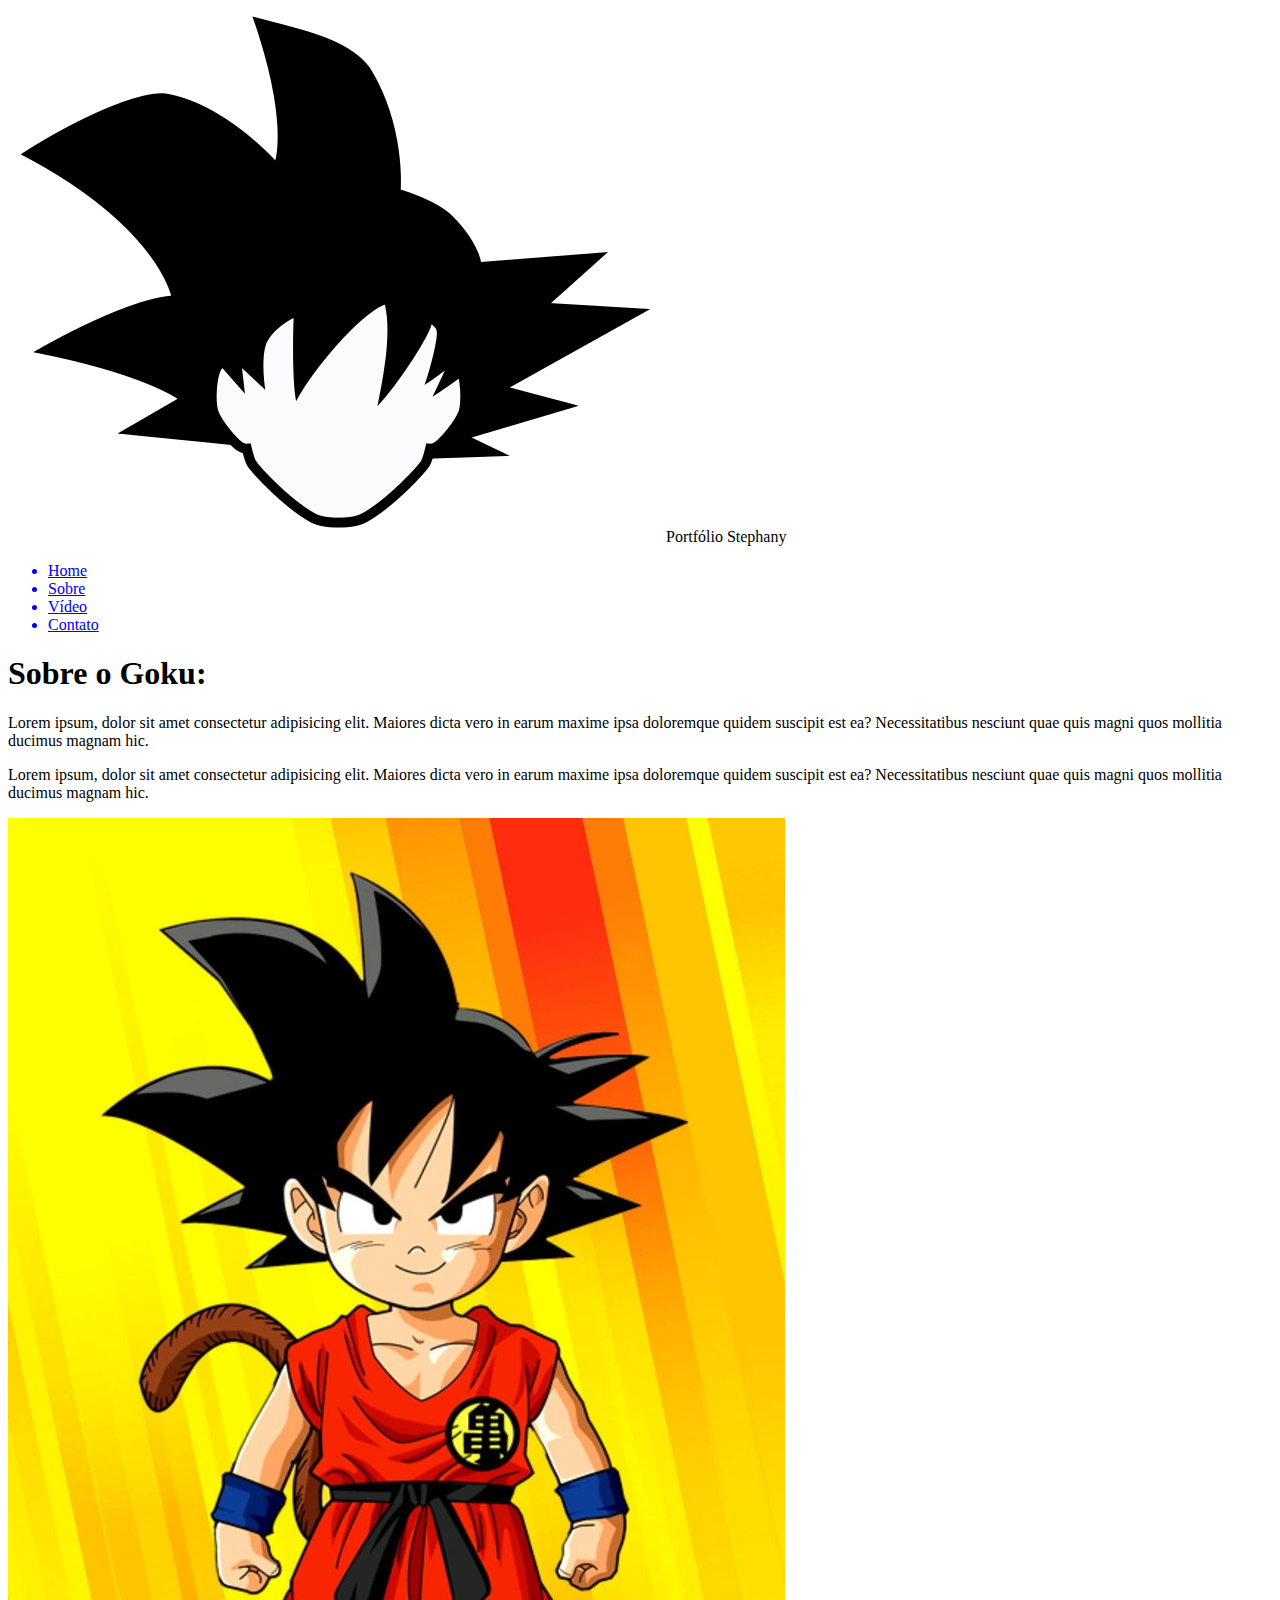
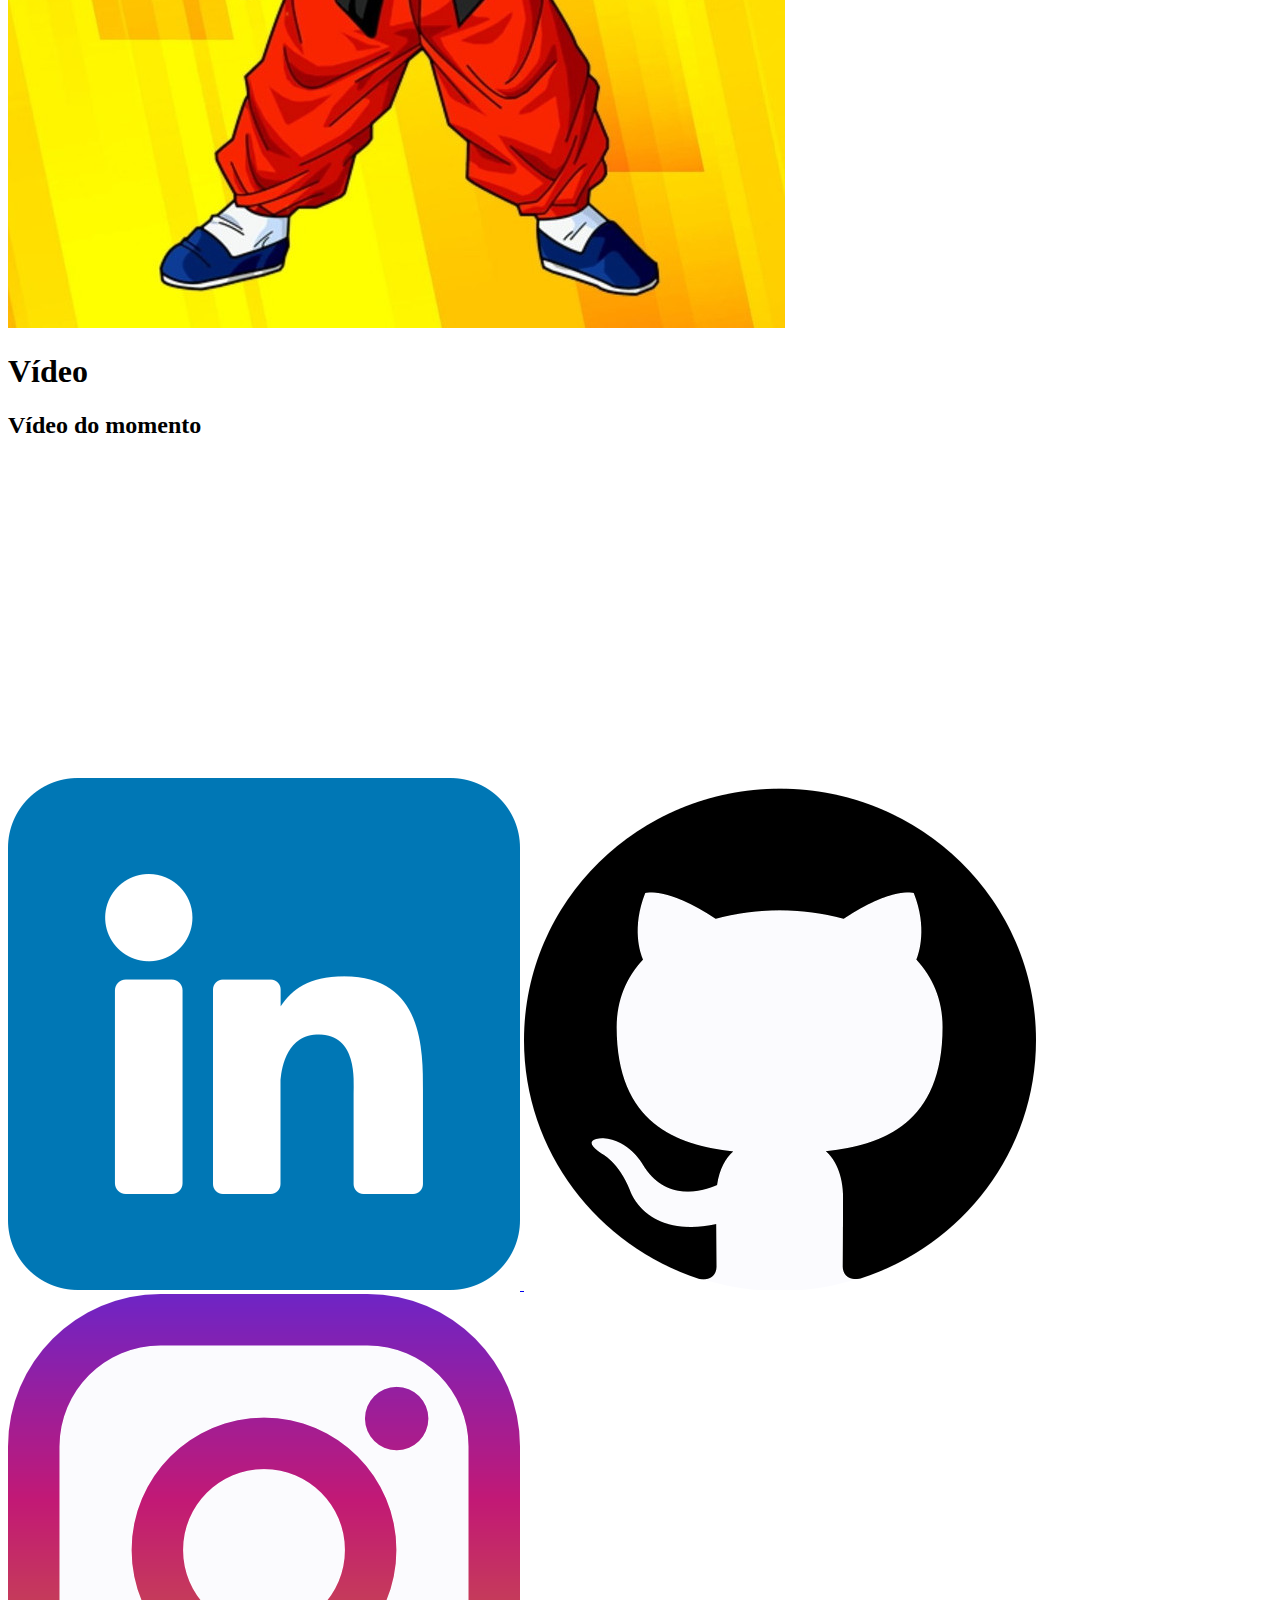
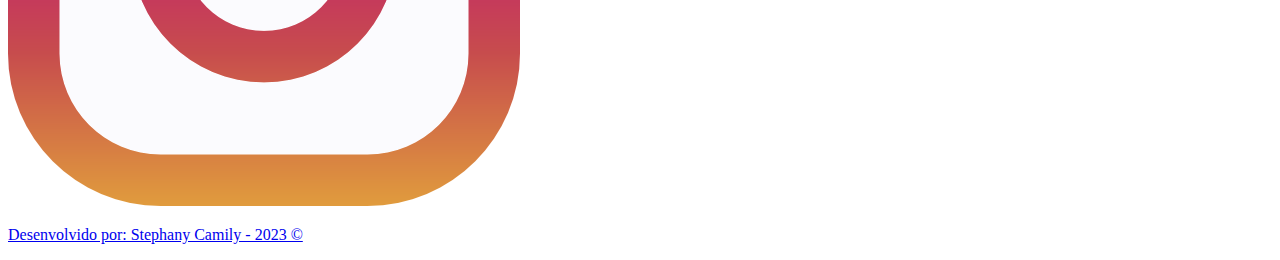
==== index.html @ a679ec03 "HTML Portfólio" ====
<!DOCTYPE html>
<html lang="pt-br">
<head>
    <meta charset="UTF-8">
    <meta http-equiv="X-UA-Compatible" content="IE=edge">
    <meta name="viewport" content="width=device-width, initial-scale=1.0">
    <link rel=" icon" type=" image/png" href=" assets/images/goku_ico.png">
    <title>Portfólio Stephany</title>
</head>
<body>
   <!-- Menu da Página nav-->
    <nav>
    <!--Logo + Texto à esquerda do menu-->
        <div>
        <img src="assets/images/goku_ico.png" alt="Logo da página - Goku">
        <span>Portfólio Stephany</span>
        </div>
       <!--Opções de menu utilizado marcadores não ordenados (simbólico)-->
        <ul>
            <a href="#inicio">
            <li>Home</li>
              </a>
              <a href="#perfil">
            <li>Sobre</li>
        </a>
        <a href="#video">    
        <li>Vídeo</li>
         </a>    
         <a href="contato.html"> 
         <li>Contato</li>
        </a>
       
    </ul>
    </nav>
    
    <!-- Conteúdo da pagina-->
    <!--h1 titulo, id identificador unico -->
    <main>
        <h1 id="perfil">Sobre o Goku:</h1>
        <section>
            <div>
                <p>Lorem ipsum, dolor sit amet consectetur adipisicing elit. Maiores dicta vero in earum maxime ipsa doloremque quidem suscipit est ea? Necessitatibus nesciunt quae quis magni quos mollitia ducimus magnam hic.</p>
                <p>Lorem ipsum, dolor sit amet consectetur adipisicing elit. Maiores dicta vero in earum maxime ipsa doloremque quidem suscipit est ea? Necessitatibus nesciunt quae quis magni quos mollitia ducimus magnam hic.</p>
            </div>
        <img src="assets/images/goku.jpg" alt="Oi! Eu sou o Goku!">
    </section>
    <h1 id="video">Vídeo</h1>
    <section>
        <h2>Vídeo do momento</h2>
        <iframe width="560" height="315" src="https://www.youtube.com/embed/yWgWhuN8wc4" title="YouTube video player" frameborder="0" allow="accelerometer; autoplay; clipboard-write; encrypted-media; gyroscope; picture-in-picture; web-share" allowfullscreen></iframe>
    </section>
</main>

<!-- Rodapé da pagina-->
    <footer>
        <div>
            <a href="https://www.linkedin.com/in/stephanycamily/" target="_blank">
                <img src="assets/images/linkedin.png" alt="linkedin">
            </a>
            <a href="https://github.com/stefygrr" target="_blank">
            <img src="assets/images/github.png" alt="Github">
             </a>    
             <a href="https://www.instagram.com/tefycamily/" target="_blank">
            <img src="assets/images/instagram.png" alt="instagram">
        </div>
        <p>Desenvolvido por: Stephany Camily - 2023 &copy;</p>
    </footer>
</body>
</html>
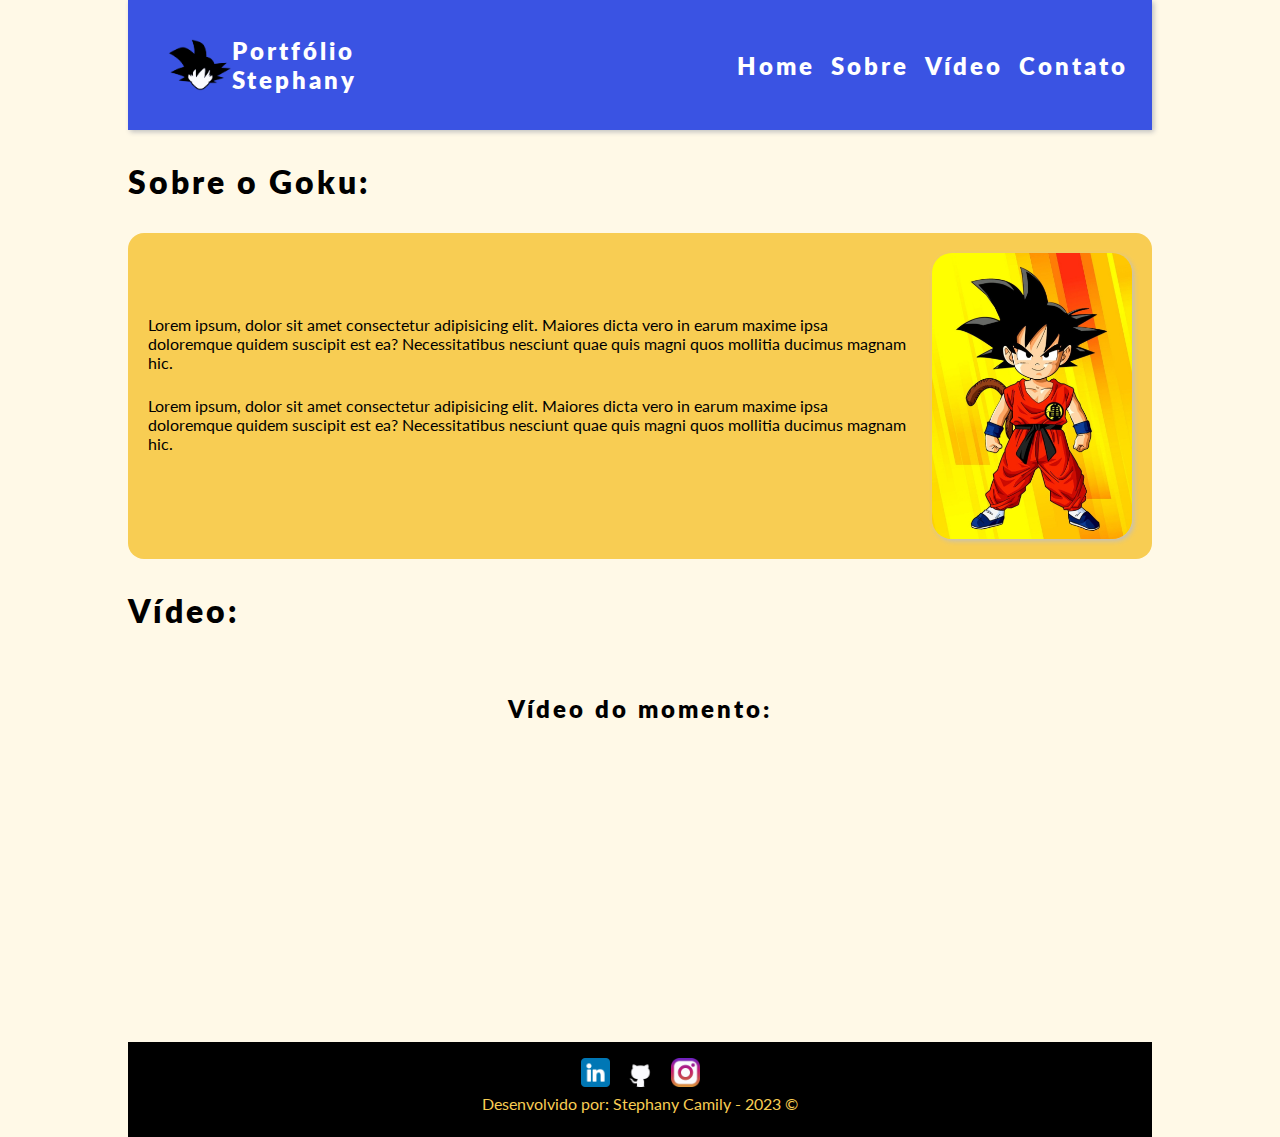
==== commit bfa7d369: "Atualizações e CSS" ====
--- a/index.html
+++ b/index.html
@@ -1,69 +1,83 @@
 <!DOCTYPE html>
 <html lang="pt-br">
+
 <head>
     <meta charset="UTF-8">
     <meta http-equiv="X-UA-Compatible" content="IE=edge">
     <meta name="viewport" content="width=device-width, initial-scale=1.0">
     <link rel=" icon" type=" image/png" href=" assets/images/goku_ico.png">
+    <link rel="stylesheet" href="assets/css/style.css">
     <title>Portfólio Stephany</title>
 </head>
+
 <body>
-   <!-- Menu da Página nav-->
+    <!-- Menu da Página nav-->
     <nav>
-    <!--Logo + Texto à esquerda do menu-->
-        <div>
-        <img src="assets/images/goku_ico.png" alt="Logo da página - Goku">
-        <span>Portfólio Stephany</span>
+        <!--Logo + Texto à esquerda do menu-->
+        <div class="logo">
+            <img class="icone" src="assets/images/goku_ico.png" alt="Logo da página - Goku">
+            <span class="titulo">Portfólio Stephany</span>
         </div>
-       <!--Opções de menu utilizado marcadores não ordenados (simbólico)-->
+        <!--Opções de menu utilizado marcadores não ordenados (simbólico)-->
         <ul>
-            <a href="#inicio">
-            <li>Home</li>
-              </a>
-              <a href="#perfil">
-            <li>Sobre</li>
-        </a>
-        <a href="#video">    
-        <li>Vídeo</li>
-         </a>    
-         <a href="contato.html"> 
-         <li>Contato</li>
-        </a>
-       
-    </ul>
+            <a href="index.html">
+                <li>Home</li>
+            </a>
+            <a href="#perfil">
+                <li>Sobre</li>
+            </a>
+            <a href="#video">
+                <li>Vídeo</li>
+            </a>
+            <a href="contato.html">
+                <li>Contato</li>
+            </a>
+
+        </ul>
     </nav>
-    
+
     <!-- Conteúdo da pagina-->
     <!--h1 titulo, id identificador unico -->
     <main>
         <h1 id="perfil">Sobre o Goku:</h1>
+        <section id="sobre">
+            <div>
+                <p>Lorem ipsum, dolor sit amet consectetur adipisicing elit. Maiores dicta vero in earum maxime ipsa
+                    doloremque quidem suscipit est ea? Necessitatibus nesciunt quae quis magni quos mollitia ducimus
+                    magnam hic.</p>
+                <p>Lorem ipsum, dolor sit amet consectetur adipisicing elit. Maiores dicta vero in earum maxime ipsa
+                    doloremque quidem suscipit est ea? Necessitatibus nesciunt quae quis magni quos mollitia ducimus
+                    magnam hic.</p>
+            </div>
+            <img class="foto" src="assets/images/goku.jpg" alt="Oi! Eu sou o Goku!">
+        </section>
+        <h1 id="video">Vídeo:</h1>
         <section>
-            <div>
-                <p>Lorem ipsum, dolor sit amet consectetur adipisicing elit. Maiores dicta vero in earum maxime ipsa doloremque quidem suscipit est ea? Necessitatibus nesciunt quae quis magni quos mollitia ducimus magnam hic.</p>
-                <p>Lorem ipsum, dolor sit amet consectetur adipisicing elit. Maiores dicta vero in earum maxime ipsa doloremque quidem suscipit est ea? Necessitatibus nesciunt quae quis magni quos mollitia ducimus magnam hic.</p>
-            </div>
-        <img src="assets/images/goku.jpg" alt="Oi! Eu sou o Goku!">
-    </section>
-    <h1 id="video">Vídeo</h1>
-    <section>
-        <h2>Vídeo do momento</h2>
-        <iframe width="560" height="315" src="https://www.youtube.com/embed/yWgWhuN8wc4" title="YouTube video player" frameborder="0" allow="accelerometer; autoplay; clipboard-write; encrypted-media; gyroscope; picture-in-picture; web-share" allowfullscreen></iframe>
-    </section>
-</main>
+            <h2>Vídeo do momento:</h2>
+            <iframe width="560" height="315" src="https://www.youtube.com/embed/yWgWhuN8wc4"
+                title="YouTube video player" frameborder="0"
+                allow="accelerometer; autoplay; clipboard-write; encrypted-media; gyroscope; picture-in-picture; web-share"
+                allowfullscreen></iframe>
+        </section>
+    </main>
 
-<!-- Rodapé da pagina-->
+    <!-- Rodapé da pagina-->
     <footer>
-        <div>
+        <div class="redes_sociais">
             <a href="https://www.linkedin.com/in/stephanycamily/" target="_blank">
-                <img src="assets/images/linkedin.png" alt="linkedin">
+                <img class="icons" src="assets/images/linkedin.png" alt="linkedin">
             </a>
             <a href="https://github.com/stefygrr" target="_blank">
-            <img src="assets/images/github.png" alt="Github">
-             </a>    
-             <a href="https://www.instagram.com/tefycamily/" target="_blank">
-            <img src="assets/images/instagram.png" alt="instagram">
+                <img class="icons" src="assets/images/github.png" alt="Github">
+            </a>
+            <a href="https://www.instagram.com/tefycamily/" target="_blank">
+                <img class="icons" src="assets/images/instagram.png" alt="instagram">
+            </a>
         </div>
-        <p>Desenvolvido por: Stephany Camily - 2023 &copy;</p>
+        <p class="by">Desenvolvido por: Stephany Camily - 2023 &copy;</p>
     </footer>
 </body>
-</html>+
+</html>
+
+
--- a/assets/css/style.css
+++ b/assets/css/style.css
@@ -0,0 +1,254 @@
+@import url('https://fonts.googleapis.com/css2?family=Lato:wght@300;700&family=Roboto:wght@100;500&display=swap%27'); 
+
+:root {
+    --background-page: #FFF9E7;
+    --background-nav: #3A53E3;
+    --white: #FFFFFF;
+    --gray: #C0C0C0;
+    --yellow: #F8CD53;
+    --black: #000000;
+    --blue: #191970;
+}
+
+* {
+    padding: 0;
+    margin: 0;
+    box-sizing: border-box;
+}
+
+body {
+    background-color: var(--background-page);
+}
+
+p {
+    font-family: 'lato', Roboto;
+    margin-bottom: 1.5rem;
+}
+
+h1,
+h2,
+h3,
+a {
+    font-family: 'Lato', cursive;
+    color: var(--black);
+    letter-spacing: 3px;
+    font-weight: 800;
+}
+
+h2,
+h3 {
+    text-align: center;
+}
+
+h1 {
+    font-size: 2rem;
+    padding-top: 2rem;
+    padding-bottom: 2rem;
+    text-align: left;
+}
+
+h2 {
+    font-size: 1.5rem;
+}
+
+h3 {
+    font-size: 1.5rem;
+    margin-bottom: 2rem;
+}
+
+a {
+    text-decoration: none;
+}
+
+a:hover {
+    text-shadow: 0 0 5px var(--blue);
+}
+
+hr {
+    margin: 1rem;
+}
+
+nav {
+    margin: 0 auto;
+    width: 80vw;
+    display: flex;
+    justify-content: space-between;
+    background-color: var(--background-nav);
+    font-size: 1.5rem;
+    padding: 2.25rem 1.5rem;
+    box-shadow: 2px 2px 5px var(--gray);
+}
+
+nav a {
+    font-family: 'Lato', cursive;
+    color: var(--white);
+    letter-spacing: 3px;
+    font-weight: 800;
+}
+
+.logo {
+    display: flex;
+    width: 20%;
+    justify-content: left;
+    position: relative;
+    align-items: center;
+}
+
+.icone {
+    width: 5rem;
+    display: flex;
+    padding-left: 1rem;
+}
+
+.titulo{
+    font-family: 'Lato', cursive;
+    color: var(--white);
+    font-size: 1.5rem;
+    letter-spacing: 3px;
+    font-weight: 800;
+}
+
+ul {
+    list-style: none;
+    align-items: center;
+    display: flex;
+    gap: 1rem;
+    font-size: 24px;
+    color: var(--white);
+}
+
+main {
+    width: 80vw;
+    margin: 0 auto;
+}
+
+#sobre {
+    display: flex;
+    align-items: center;
+    background-color: var(--yellow);
+    padding: 20px;
+    border-radius: 16px;
+    align-items: center;
+    gap: 20px;
+}
+
+.foto {
+    width: 200px;
+    border-radius: 20px;
+    box-shadow: 2px 2px 5px var(--gray);
+}
+
+#video {
+    margin-bottom: 2rem;
+}
+
+.video {
+    width: 60vw;
+    aspect-ratio: 16/9;
+    margin: 0 auto;
+    display: block;
+    border-radius: 8px;
+    margin-top: 2rem;
+}
+
+footer {
+    width: 80vw;
+    margin: 0 auto;
+    padding-top: 1rem;
+    padding-bottom: 0;
+    display: flex;
+    flex-direction: column;
+    justify-content: center;
+    align-items: center;
+    background-color: var(--black);
+}
+
+.redes_sociais {
+    display: flex;
+    flex-direction: row;
+    justify-content: center;
+    cursor: pointer;
+}
+
+.by {
+    display: flex;
+    padding-top: 0.25rem;
+    color: var(--yellow);
+}
+
+.icons {
+    width: 45px;
+    padding: 0 0.5rem;
+}
+
+/*Página de Contato*/
+
+.contato {
+    display: flex;
+    gap: 3rem;
+    justify-content: center;
+    padding: 40px
+}
+
+.endereco {
+    font-family: 'lato', Roboto;
+    color: var(--dark-purple);
+    font-size: 1rem;
+}
+
+.formulario {
+    width: 50%;
+}
+
+label {
+    font-family: 'lato', Roboto;
+    margin-left: 1rem;
+    font-weight: bold;
+}
+
+input,
+textarea,
+button {
+    font-family: 'lato', Roboto;
+    width: 100%;
+    margin-top: 0.25rem;
+    padding: 0.5rem 1rem;
+    border-radius: 8px;
+    font-size: 1rem;
+    color: var(--black);
+}
+
+input::placeholder,
+textarea::placeholder {
+    color: var(--blue);
+}
+
+input,
+textarea {
+    border: 1px solid var(--blue);
+}
+
+button {
+    font-family: 'lato', Roboto;
+    background-color: var(--background-nav);
+    color: var(--white);
+    font-weight: 800;
+    cursor: pointer;
+    border: 2px solid var(--blue)
+}
+
+button:hover {
+    background-color: var(--blue);
+    color: var(--yellow);
+}
+
+.campos-form {
+    margin-bottom: 1rem;
+}
+
+@media (max-width: 1000px) {
+    #sobre {
+        flex-direction: column-reverse;
+    }
+
+}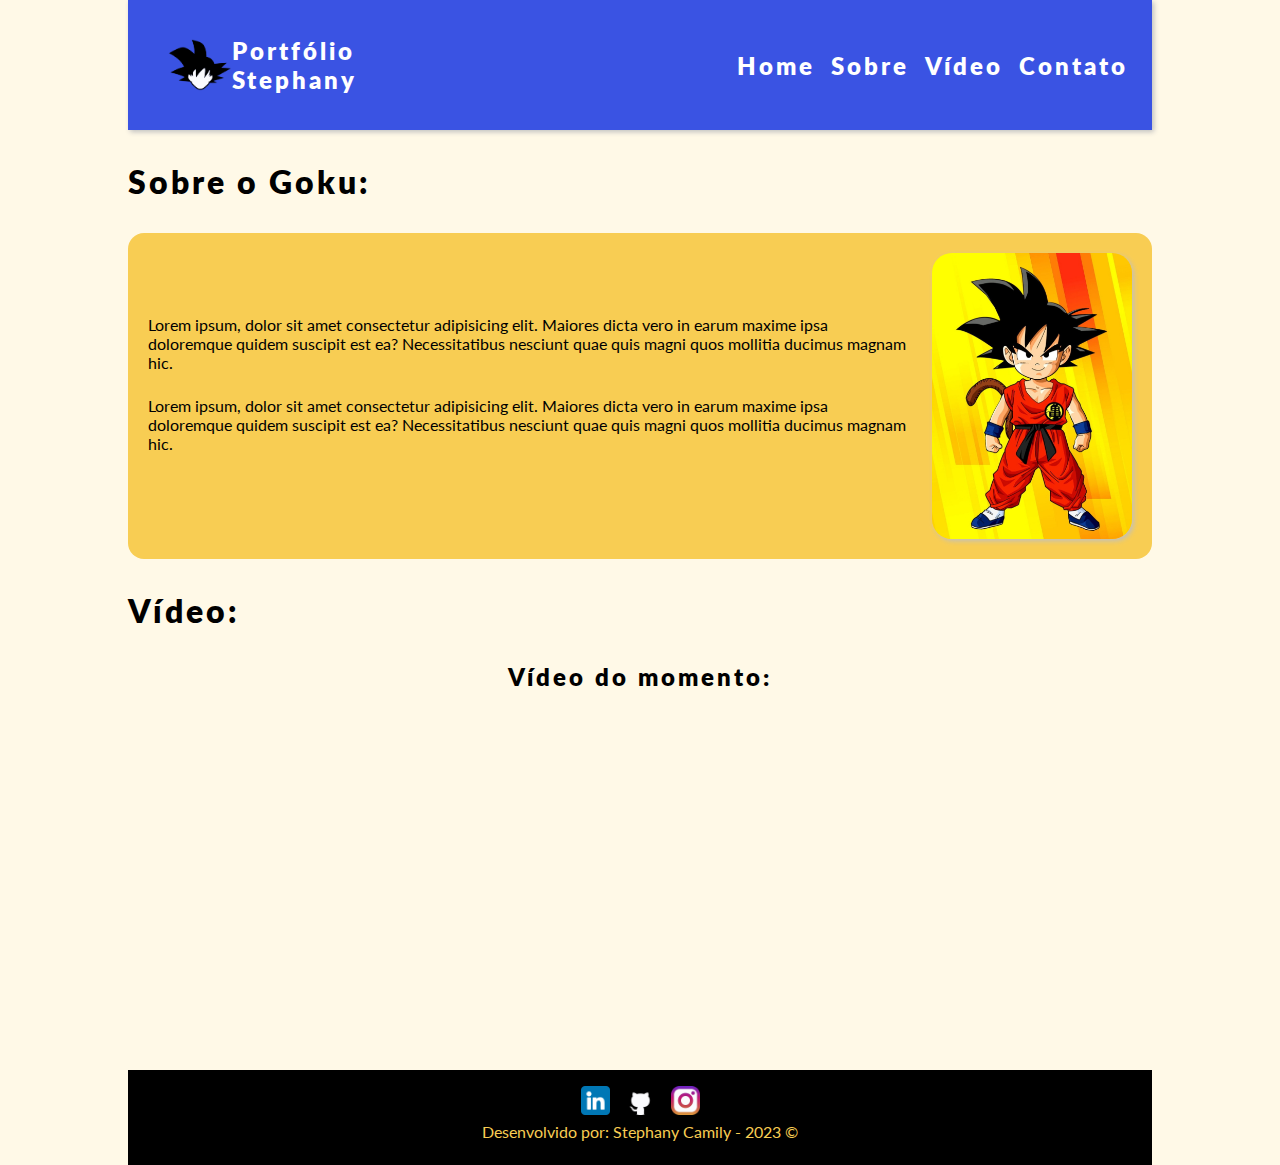
==== commit 6d3ef172: "Modificações do CSS" ====
--- a/index.html
+++ b/index.html
@@ -51,14 +51,15 @@
             </div>
             <img class="foto" src="assets/images/goku.jpg" alt="Oi! Eu sou o Goku!">
         </section>
-        <h1 id="video">Vídeo:</h1>
-        <section>
-            <h2>Vídeo do momento:</h2>
-            <iframe width="560" height="315" src="https://www.youtube.com/embed/yWgWhuN8wc4"
-                title="YouTube video player" frameborder="0"
-                allow="accelerometer; autoplay; clipboard-write; encrypted-media; gyroscope; picture-in-picture; web-share"
-                allowfullscreen></iframe>
-        </section>
+    </section>
+    <h1 id="video">Vídeo:</h1>
+    <section id="meu_video">
+        <h2>Vídeo do momento:</h2>
+        <iframe class="video" width="560" height="315" src="https://www.youtube.com/embed/EzN5SW2QOWY"
+            title="YouTube video player" frameborder="0"
+            allow="accelerometer; autoplay; clipboard-write; encrypted-media; gyroscope; picture-in-picture; web-share"
+            allowfullscreen></iframe>
+    </section>
     </main>
 
     <!-- Rodapé da pagina-->
--- a/assets/css/style.css
+++ b/assets/css/style.css
@@ -138,9 +138,10 @@
     box-shadow: 2px 2px 5px var(--gray);
 }
 
-#video {
+#meu_video {
     margin-bottom: 2rem;
 }
+
 
 .video {
     width: 60vw;
@@ -197,7 +198,10 @@
 }
 
 .formulario {
-    width: 50%;
+    width: 100%;
+    
+    
+
 }
 
 label {
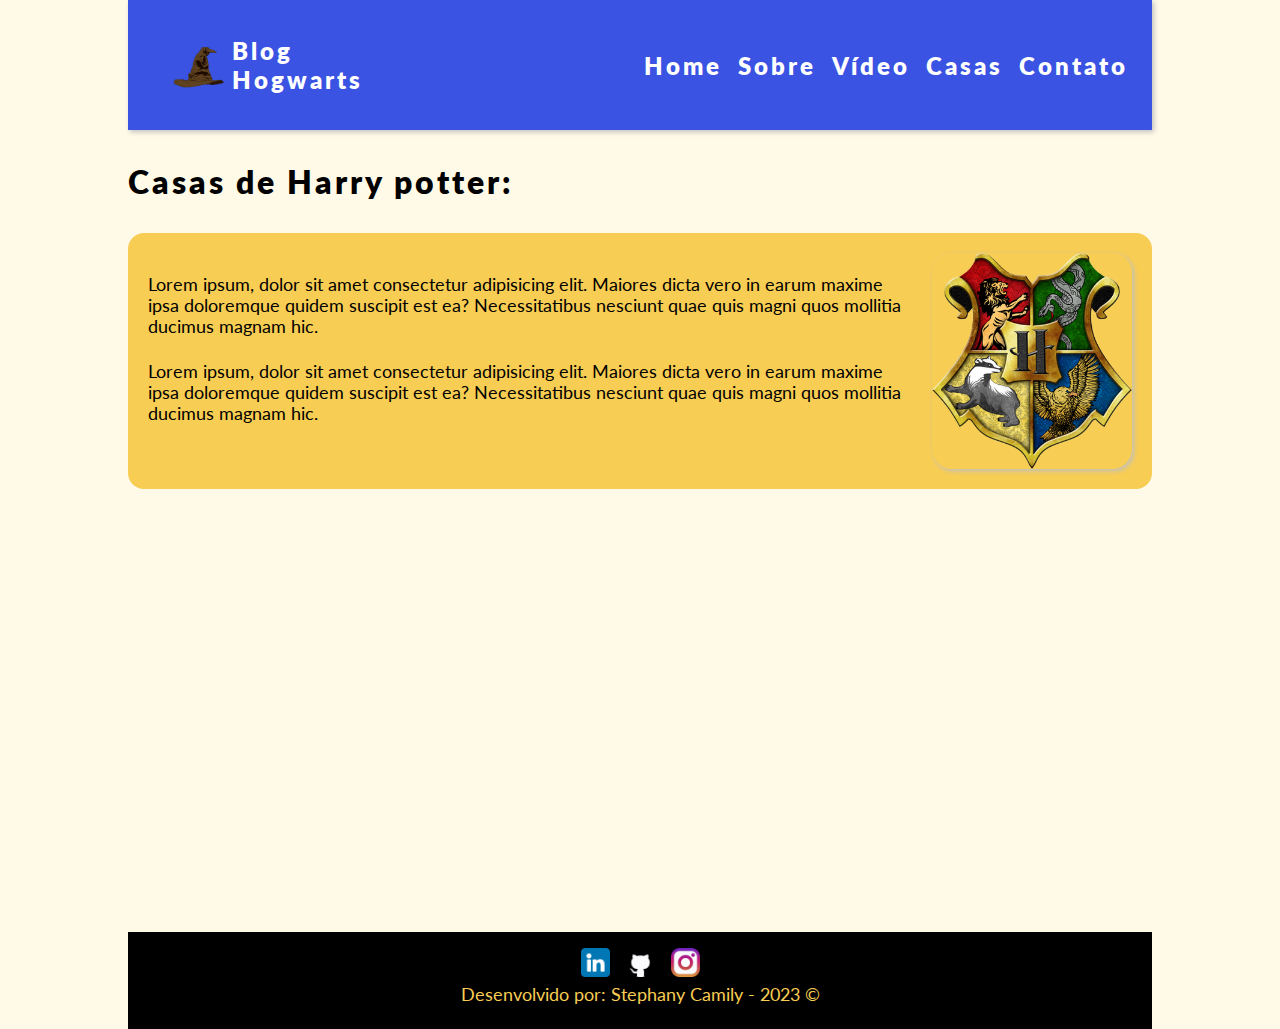
==== commit 4014d979: "Atualização do conteúdo" ====
--- a/index.html
+++ b/index.html
@@ -5,9 +5,9 @@
     <meta charset="UTF-8">
     <meta http-equiv="X-UA-Compatible" content="IE=edge">
     <meta name="viewport" content="width=device-width, initial-scale=1.0">
-    <link rel=" icon" type=" image/png" href=" assets/images/goku_ico.png">
+    <link rel=" icon" type=" image/png" href="assets/images/icon-h.png">
     <link rel="stylesheet" href="assets/css/style.css">
-    <title>Portfólio Stephany</title>
+    <title>Blog Hogwarts</title>
 </head>
 
 <body>
@@ -15,8 +15,8 @@
     <nav>
         <!--Logo + Texto à esquerda do menu-->
         <div class="logo">
-            <img class="icone" src="assets/images/goku_ico.png" alt="Logo da página - Goku">
-            <span class="titulo">Portfólio Stephany</span>
+            <img class="icone" src="assets/images/icon-h.png" alt="Logo da página - logo chapeu seletor">
+            <span class="titulo">Blog Hogwarts</span>
         </div>
         <!--Opções de menu utilizado marcadores não ordenados (simbólico)-->
         <ul>
@@ -29,6 +29,9 @@
             <a href="#video">
                 <li>Vídeo</li>
             </a>
+            <a href="casas.html">
+                <li>Casas</li>
+            </a>
             <a href="contato.html">
                 <li>Contato</li>
             </a>
@@ -39,7 +42,7 @@
     <!-- Conteúdo da pagina-->
     <!--h1 titulo, id identificador unico -->
     <main>
-        <h1 id="perfil">Sobre o Goku:</h1>
+        <h1 id="perfil">Casas de Harry potter:</h1>
         <section id="sobre">
             <div>
                 <p>Lorem ipsum, dolor sit amet consectetur adipisicing elit. Maiores dicta vero in earum maxime ipsa
@@ -49,13 +52,12 @@
                     doloremque quidem suscipit est ea? Necessitatibus nesciunt quae quis magni quos mollitia ducimus
                     magnam hic.</p>
             </div>
-            <img class="foto" src="assets/images/goku.jpg" alt="Oi! Eu sou o Goku!">
+            <img class="foto" src="assets/images/casas-hp.png" alt="Seja bem vindo">
         </section>
     </section>
-    <h1 id="video">Vídeo:</h1>
+    <h1 id="video"></h1>
     <section id="meu_video">
-        <h2>Vídeo do momento:</h2>
-        <iframe class="video" width="560" height="315" src="https://www.youtube.com/embed/EzN5SW2QOWY"
+        <iframe class="video" width="560" height="315" src=""
             title="YouTube video player" frameborder="0"
             allow="accelerometer; autoplay; clipboard-write; encrypted-media; gyroscope; picture-in-picture; web-share"
             allowfullscreen></iframe>
--- a/assets/css/style.css
+++ b/assets/css/style.css
@@ -18,11 +18,14 @@
 
 body {
     background-color: var(--background-page);
+    font-family: var(--lato-cursiva);
+    color: var(--cor-fonte-padrao);
 }
 
 p {
     font-family: 'lato', Roboto;
     margin-bottom: 1.5rem;
+    font-size: 1.10rem;
 }
 
 h1,
@@ -49,6 +52,7 @@
 
 h2 {
     font-size: 1.5rem;
+    margin-bottom: 2rem;
 }
 
 h3 {
@@ -161,7 +165,7 @@
     flex-direction: column;
     justify-content: center;
     align-items: center;
-    background-color: var(--black);
+    background-color: var(--black)
 }
 
 .redes_sociais {
@@ -184,7 +188,8 @@
 
 /*Página de Contato*/
 
-.contato {
+#contato {
+    width: 80vw;
     display: flex;
     gap: 3rem;
     justify-content: center;
@@ -198,10 +203,7 @@
 }
 
 .formulario {
-    width: 100%;
-    
-    
-
+    width: 60vw;
 }
 
 label {
